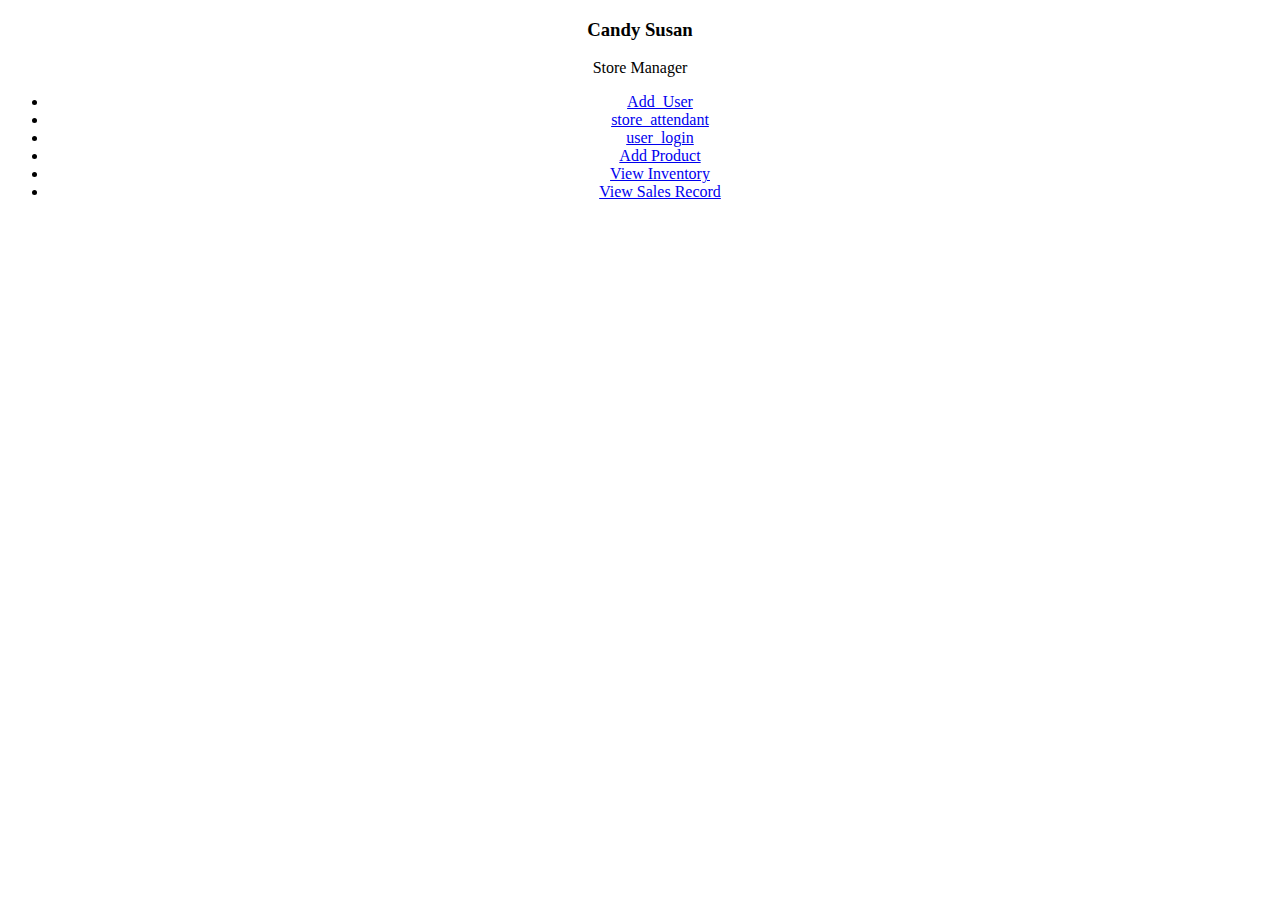
==== index.html @ fb8f7501 "Final Commit [Delivers #161199262]" ====
<!DOCTYPE html>
<html lang="en">

<head>
    <meta charset="UTF-8">
    <meta name="viewport" content="width=device-width, initial-scale=1.0">
    <meta http-equiv="X-UA-Compatible" content="ie=edge">
    <link rel="stylesheet" type="text/css" href="../StoreManager/css/index.css">
    <script src="#"></script>
    <title>index</title>
</head>

<body>


    <center>
        <div class="profile"></div>

        </div>
        <div>

            <h3>
                Candy Susan

            </h3>

            <p class="profile-title">Store Manager</p>

        </div>


        <div class="dropdown">
            <ul>
                <li><a class="active" href="../StoreManager/UI/add_user.html">Add_User</a></li>
                <li><a href="../StoreManager/UI/store_attendant.html">store_attendant</a></li>
                <li><a href="../StoreManager/UI/login.html">user_login</a></li>
                <li><a href="../StoreManager/UI/add_product.html">Add Product</a></li>
                <li><a href="../StoreManager/UI/inventory.html">View Inventory</a></li>
                <li><a href="../StoreManager/UI/view_sales_record.html">View Sales Record</a></li>
            </ul>


        </div>
    </center>
</body>
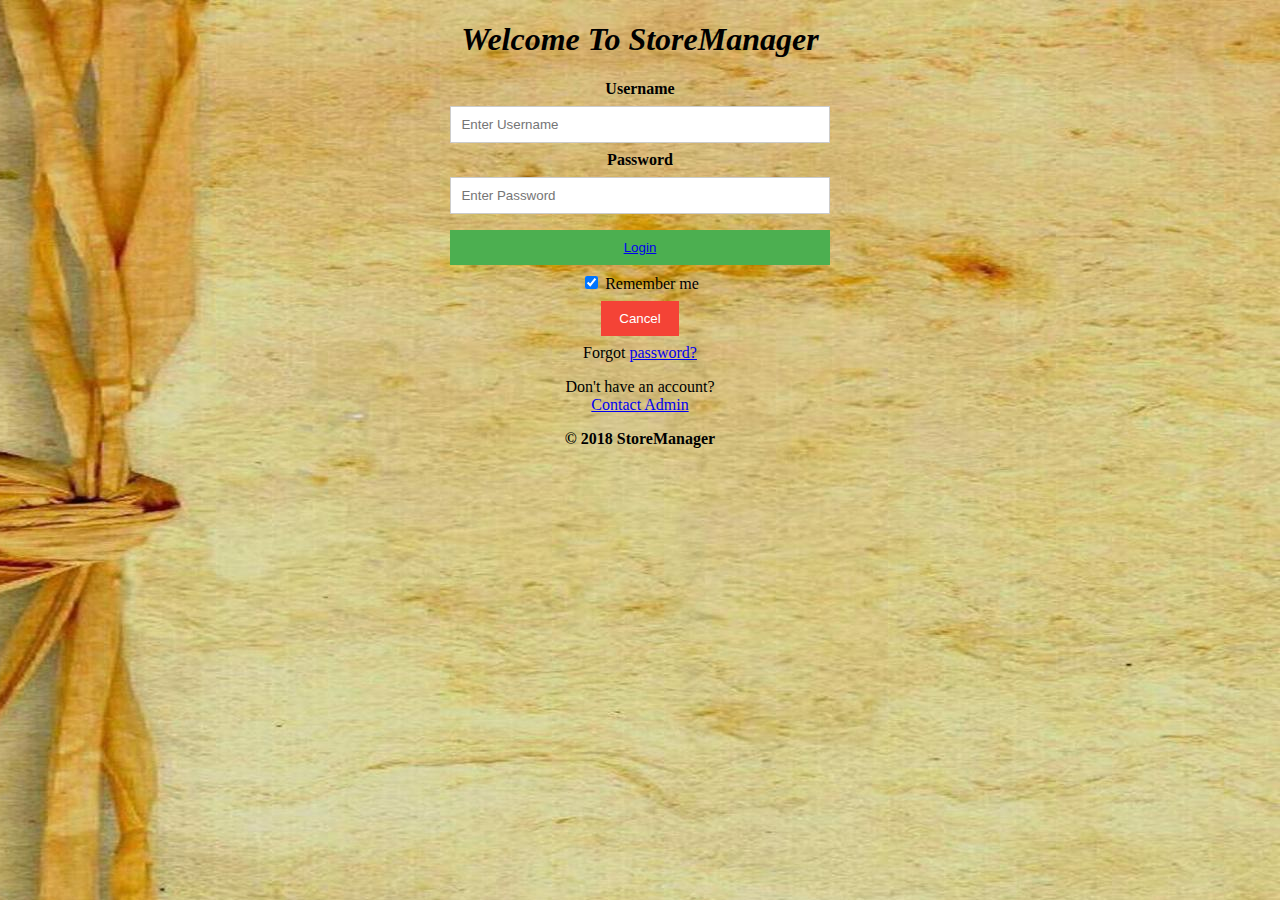
==== commit 6944fcf6: "Final Commit [Delivers #161199262]" ====
--- a/index.html
+++ b/index.html
@@ -5,7 +5,7 @@
     <meta charset="UTF-8">
     <meta name="viewport" content="width=device-width, initial-scale=1.0">
     <meta http-equiv="X-UA-Compatible" content="ie=edge">
-    <link rel="stylesheet" type="text/css" href="../StoreManager/css/index.css">
+    <link rel="stylesheet" type="text/css" href="../css/index.css">
     <script src="#"></script>
     <title>index</title>
 </head>
@@ -14,32 +14,42 @@
 
 
     <center>
-        <div class="profile"></div>
+        <div class="login-form">
+            <h1>
+                <left><i>Welcome To StoreManager</i></left>
+            </h1>
 
+
+
+            <label><b>Username</b></label><br>
+            <input type="text" placeholder="Enter Username" name="uname" required>
+            <br>
+
+            <label><b>Password</b></label><br>
+            <input type="password" placeholder="Enter Password" name="psw" required><br>
+
+            <button type="submit"><a href="../StoreManager/UI/login.html">Login</a></button><br>
+
+            <input type="checkbox" checked="checked"> Remember me
         </div>
+
         <div>
-
-            <h3>
-                Candy Susan
-
-            </h3>
-
-            <p class="profile-title">Store Manager</p>
+            <button type="button" class="cancelbtn">Cancel</button>
+            <center><span class="psw">Forgot <a href="#">password?</center></a></span>
 
         </div>
 
 
-        <div class="dropdown">
-            <ul>
-                <li><a class="active" href="../StoreManager/UI/add_user.html">Add_User</a></li>
-                <li><a href="../StoreManager/UI/store_attendant.html">store_attendant</a></li>
-                <li><a href="../StoreManager/UI/login.html">user_login</a></li>
-                <li><a href="../StoreManager/UI/add_product.html">Add Product</a></li>
-                <li><a href="../StoreManager/UI/inventory.html">View Inventory</a></li>
-                <li><a href="../StoreManager/UI/view_sales_record.html">View Sales Record</a></li>
-            </ul>
+        <div class="sign-up-info">
+            <p>
+                Don't have an account? <br><a href="../StoreManager/UI/admin.html">Contact Admin</a>
+            </p>
+        </div>
+        <footer class="center">
 
+            <p> <b>© 2018 StoreManager </b></p>
+    </center>
+    </footer>
 
-        </div>
-    </center>
+</html>
 </body>--- a/css/index.css
+++ b/css/index.css
@@ -0,0 +1,47 @@
+form {
+    border: 3px solid #f1f1f1;
+    margin-top: 50px;
+}
+input[type=text], input[type=password] {
+    width: 30%;
+    padding: 10px 10px;
+    margin: 8px 0;
+    display: inline-block;
+    border: 1px solid #ccc;
+    box-sizing: border-box;
+}
+button {
+    background-color: #4CAF50;
+    color: white;
+    padding: 10px 10px;
+    margin: 8px 0;
+    border: none;
+    cursor: pointer;
+    width: 30%;
+}
+.cancelbtn {
+    width: auto;
+    padding: 10px 18px;
+    background-color: #f44336;
+}
+
+.container {
+    padding: 10px;
+}
+
+span.psw {
+    float:center;
+    padding-top: 16px;
+}
+body{
+    background-color: aqua;
+    background-image: url("../images/web-page-backgrounds-1.jpg");
+    background-repeat: no-repeat;
+    background-position-x: right;
+    background-size: 1400px;
+}
+@media only screen and (max-width: 700px){
+    body{
+        background-color: whitesmoke;
+    }
+}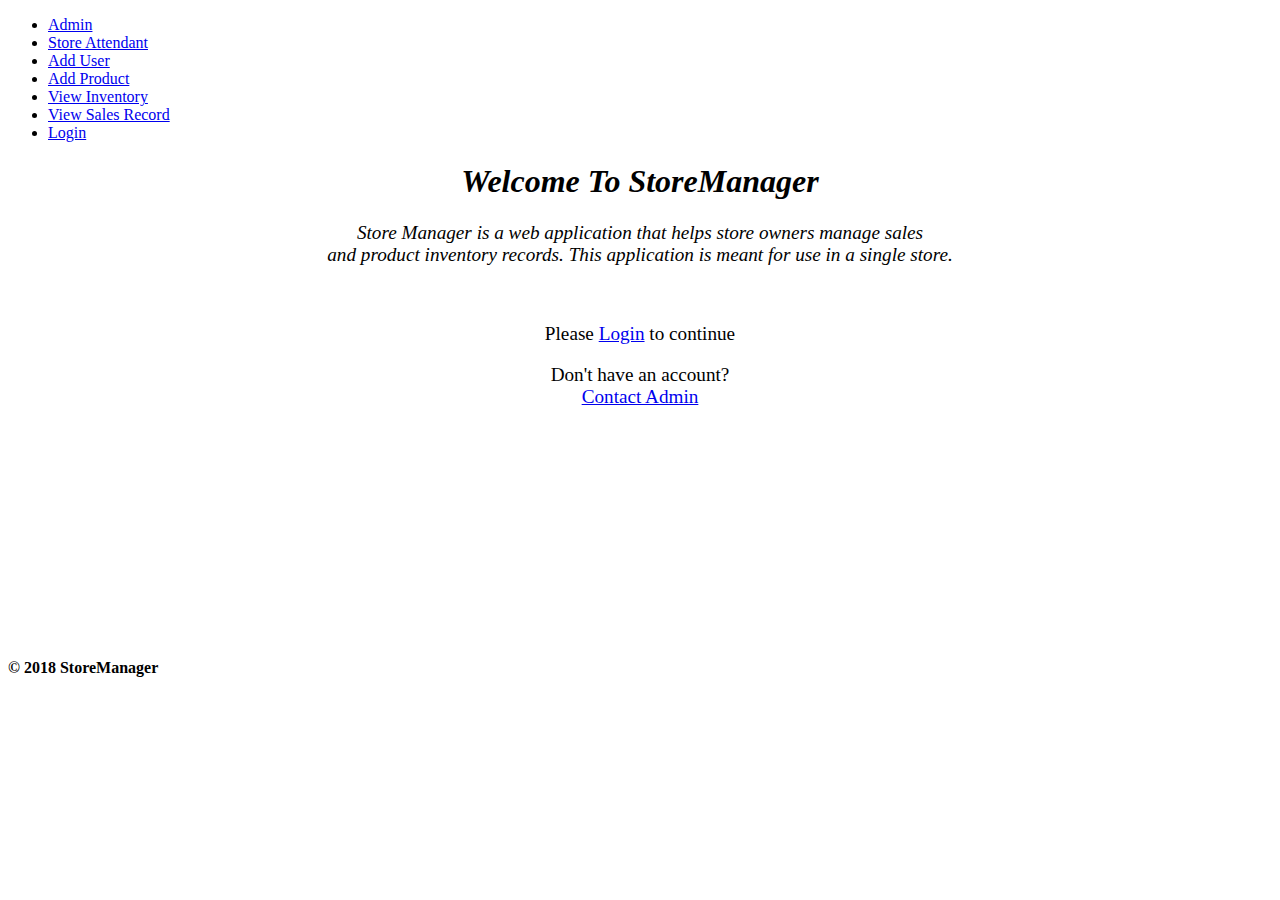
==== commit a3e352a3: "Update the chnages to files" ====
--- a/index.html
+++ b/index.html
@@ -5,50 +5,66 @@
     <meta charset="UTF-8">
     <meta name="viewport" content="width=device-width, initial-scale=1.0">
     <meta http-equiv="X-UA-Compatible" content="ie=edge">
-    <link rel="stylesheet" type="text/css" href="../css/index.css">
+    <link rel="stylesheet" type="text/css" href="../StoreManager/css/index.css">
     <script src="#"></script>
     <title>index</title>
 </head>
 
 <body>
+    <header>
 
+        <div class="container">
+
+            <ul>
+                <li><a class="active" href="../StoreManager/UI/admin.html">Admin</a></li>
+                <li><a href="../StoreManager/UI/store_attendant.html">Store Attendant</a></li>
+                <li><a href="../StoreManager/UI/add_user.html">Add User</a></li>
+                <li><a href="../StoreManager/UI/add_product.html">Add Product</a></li>
+                <li><a href="../StoreManager/UI/inventory.html">View Inventory</a></li>
+                <li><a href="../StoreManager/UI/view_sales_record.html">View Sales Record</a></li>
+                <li><a href="../StoreManager/UI/login.html">Login</a></li>
+            </ul>
+
+        </div>
+    </header>
+    <h1>
+        <center>
+
+            <i>Welcome To StoreManager</i></center>
+    </h1>
 
     <center>
-        <div class="login-form">
-            <h1>
-                <left><i>Welcome To StoreManager</i></left>
-            </h1>
+        <div class="container">
+            <p><big><i>Store Manager is a web application that helps store owners manage sales <br>and product
+                        inventory
+                        records.
+                        This application is meant for use in a single store.</p></i><br>
 
+            <p> Please <a href="../StoreManager/UI/login.html">Login</a> to continue</ </div> <div class="sign-up-info">
+                <p>
+                    Don't have an account? <br><a href="../StoreManager/UI/admin.html">Contact Admin</a>
+                </p>
+                </big>
+        </div>
+    </center><br>
+    <br>
+    <br>
+    <br>
+    <br>
+    <br>
+    <br>
+    <br>
+    <br>
+    <br>
+    <br>
+    <br>
+    <div id="footer">
 
-
-            <label><b>Username</b></label><br>
-            <input type="text" placeholder="Enter Username" name="uname" required>
-            <br>
-
-            <label><b>Password</b></label><br>
-            <input type="password" placeholder="Enter Password" name="psw" required><br>
-
-            <button type="submit"><a href="../StoreManager/UI/login.html">Login</a></button><br>
-
-            <input type="checkbox" checked="checked"> Remember me
-        </div>
-
-        <div>
-            <button type="button" class="cancelbtn">Cancel</button>
-            <center><span class="psw">Forgot <a href="#">password?</center></a></span>
-
-        </div>
-
-
-        <div class="sign-up-info">
-            <p>
-                Don't have an account? <br><a href="../StoreManager/UI/admin.html">Contact Admin</a>
-            </p>
-        </div>
         <footer class="center">
 
             <p> <b>© 2018 StoreManager </b></p>
-    </center>
+    </div>
+
     </footer>
 
 </html>
